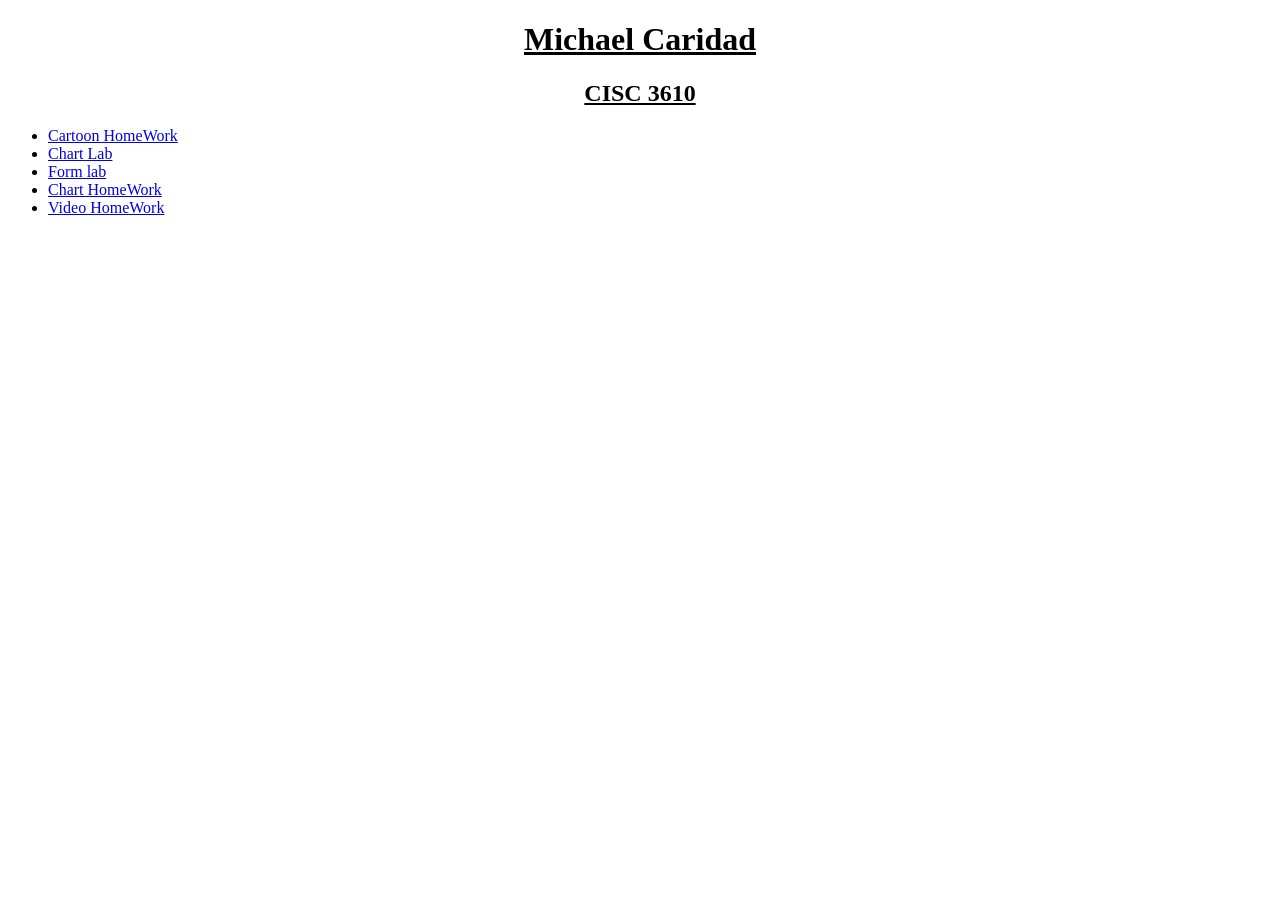
==== index.html @ 5d89e501 "Update index.html" ====
<!DOCTYPE html>
<html lang="en">
  <head>
    <meta charset="UTF-8" />
    <meta http-equiv="X-UA-Compatible" content="IE=edge" />
    <meta name="viewport" content="width=device-width, initial-scale=1.0" />
    <link rel="stylesheet" href="style.css" />
    <title>CISC 3610</title>
  </head>
  <body>
    <h1>Michael Caridad</h1>
    <h2>CISC 3610</h2>

    <ul>
      <li><a href="hw1.html">Cartoon HomeWork</a></li>
      <li><a href="lab1.html">Chart Lab</a></li>
      <li><a href="Form.html">Form lab</a></li>
      <li><a href="Doughtnut.html">Chart HomeWork</a></li>
      <li><a href="Video Lab/videoLab.html">Video HomeWork</a></li>
    </ul>
  </body>
</html>
---- style.css ----
h1,
h2 {
  text-align: center;
  text-decoration: underline;
}
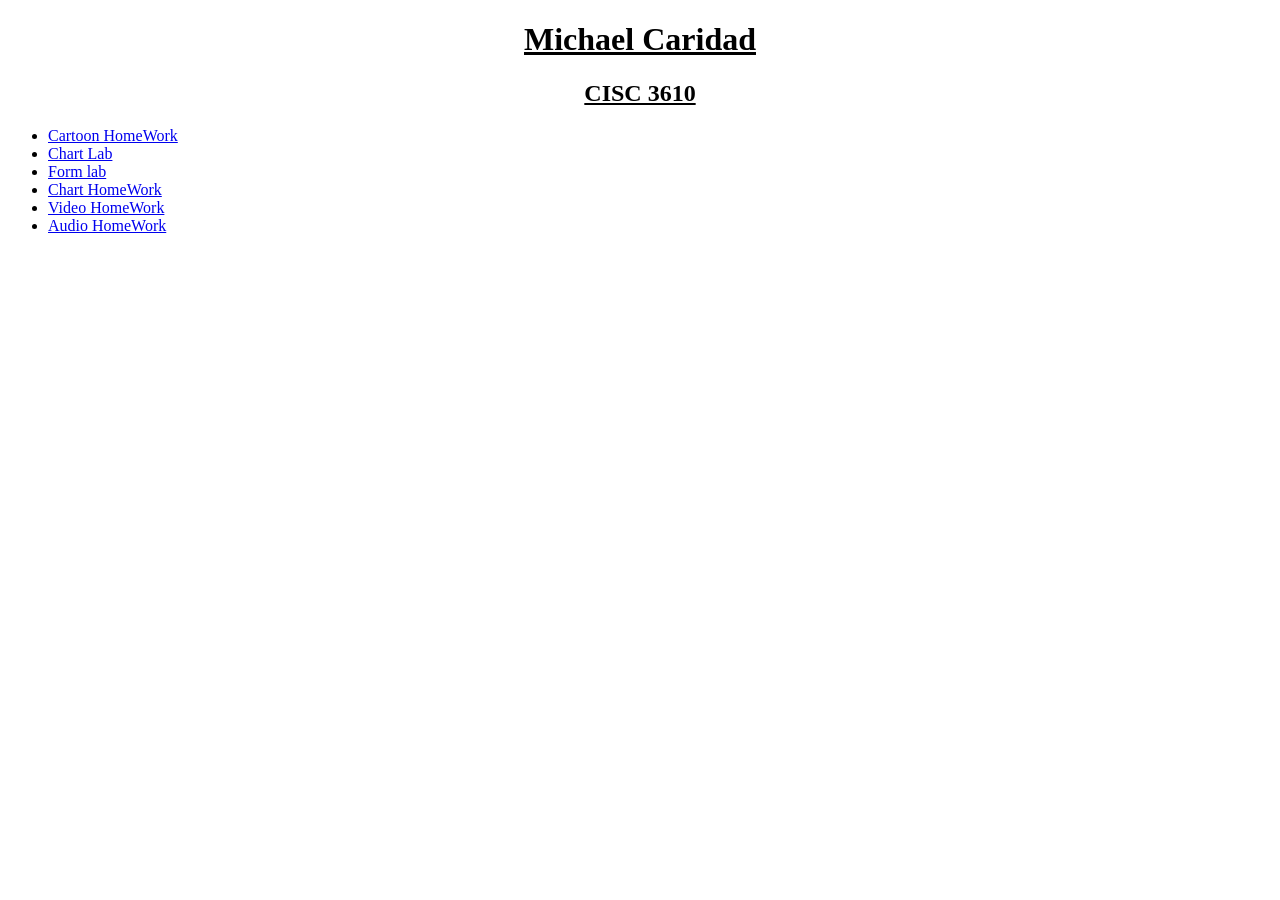
==== commit 2ebdb8d7: "Update index.html" ====
--- a/index.html
+++ b/index.html
@@ -17,6 +17,7 @@
       <li><a href="Form.html">Form lab</a></li>
       <li><a href="Doughtnut.html">Chart HomeWork</a></li>
       <li><a href="Video Lab/videoLab.html">Video HomeWork</a></li>
+      <li><a href="Audio Lab/audioLab.html">Audio HomeWork</a></li>
     </ul>
   </body>
 </html>
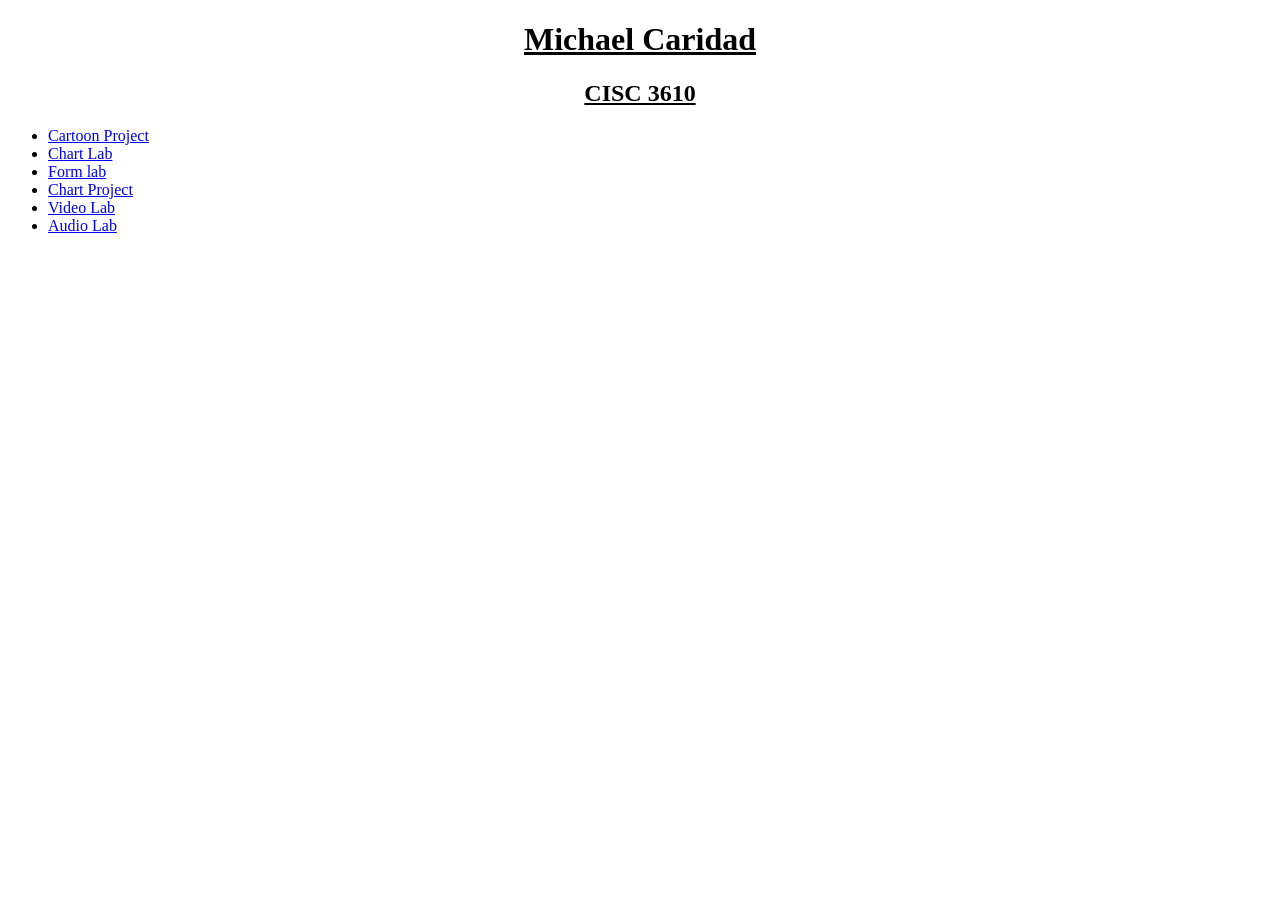
==== commit e9b73880: "Update index.html" ====
--- a/index.html
+++ b/index.html
@@ -12,12 +12,12 @@
     <h2>CISC 3610</h2>
 
     <ul>
-      <li><a href="hw1.html">Cartoon HomeWork</a></li>
+      <li><a href="hw1.html">Cartoon Project</a></li>
       <li><a href="lab1.html">Chart Lab</a></li>
       <li><a href="Form.html">Form lab</a></li>
-      <li><a href="Doughtnut.html">Chart HomeWork</a></li>
-      <li><a href="Video Lab/videoLab.html">Video HomeWork</a></li>
-      <li><a href="Audio Lab/audioLab.html">Audio HomeWork</a></li>
+      <li><a href="Doughtnut.html">Chart Project</a></li>
+      <li><a href="Video Lab/videoLab.html">Video Lab</a></li>
+      <li><a href="Audio Lab/AudioLab.html">Audio Lab</a></li>
     </ul>
   </body>
 </html>
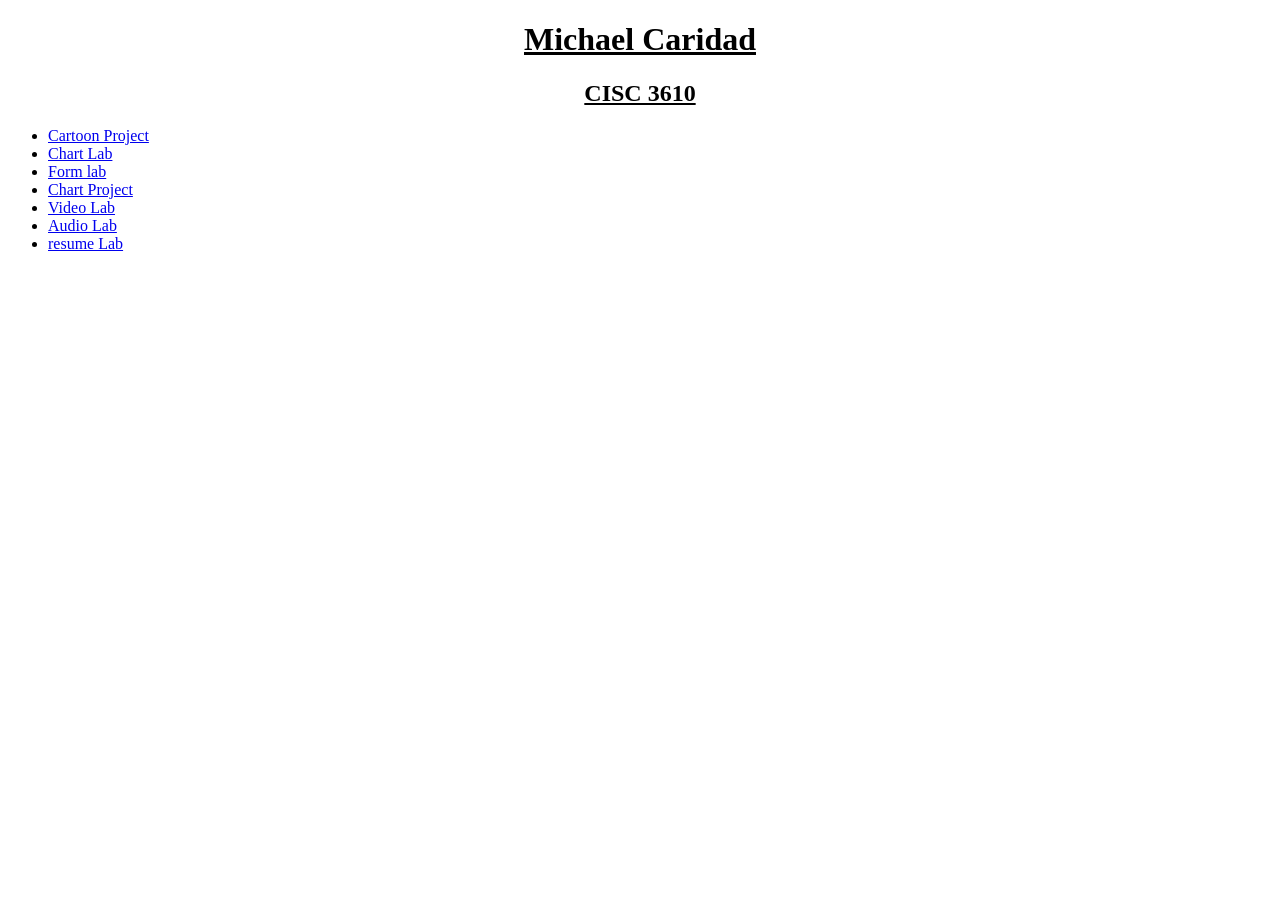
==== commit f14aa384: "Update index.html" ====
--- a/index.html
+++ b/index.html
@@ -18,6 +18,7 @@
       <li><a href="Doughtnut.html">Chart Project</a></li>
       <li><a href="Video Lab/videoLab.html">Video Lab</a></li>
       <li><a href="Audio Lab/AudioLab.html">Audio Lab</a></li>
+       <li><a href="resume/resume.html">resume Lab</a></li>
     </ul>
   </body>
 </html>
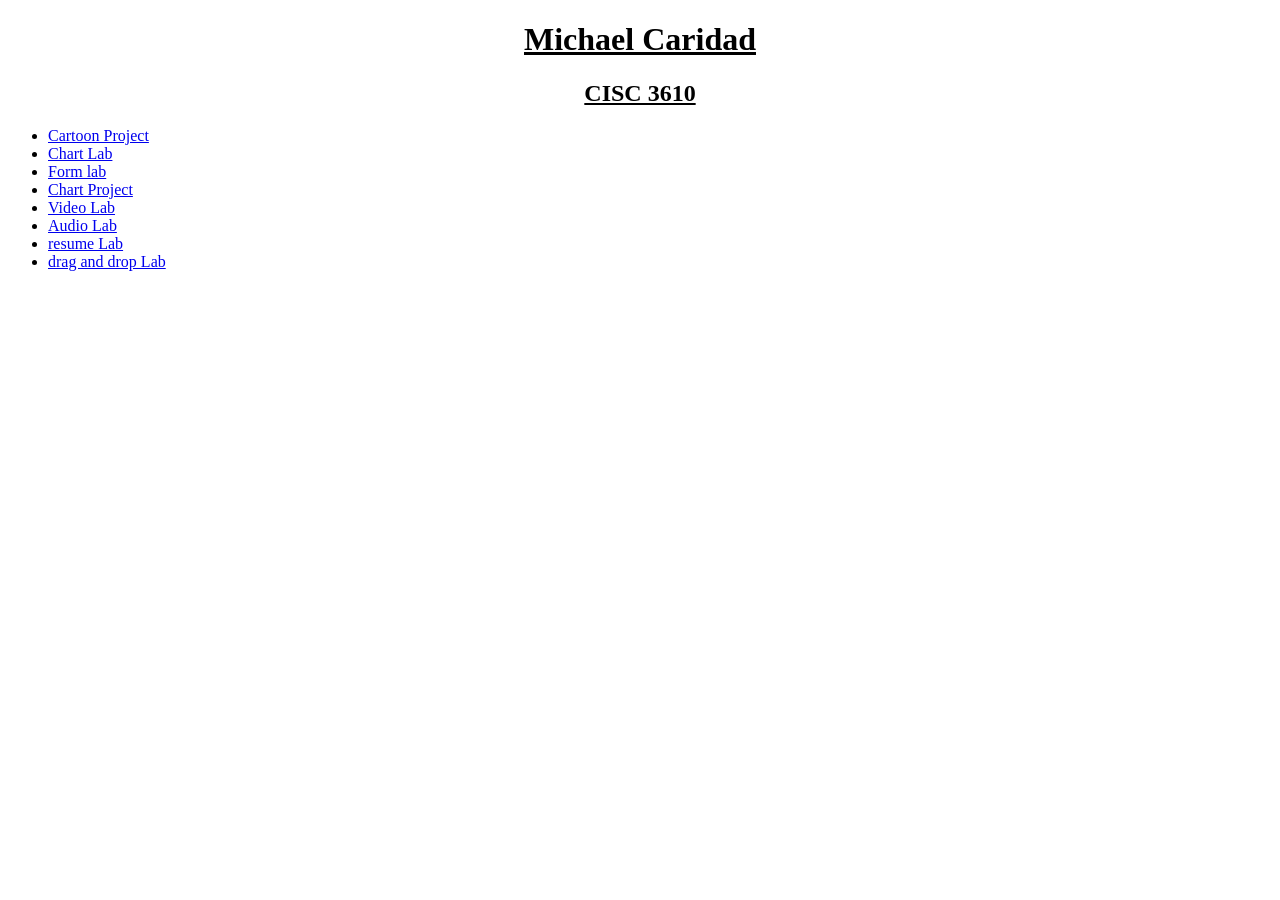
==== commit 8112f843: "Update index.html" ====
--- a/index.html
+++ b/index.html
@@ -18,7 +18,8 @@
       <li><a href="Doughtnut.html">Chart Project</a></li>
       <li><a href="Video Lab/videoLab.html">Video Lab</a></li>
       <li><a href="Audio Lab/AudioLab.html">Audio Lab</a></li>
-       <li><a href="resume/resume.html">resume Lab</a></li>
+      <li><a href="resume/resume.html">resume Lab</a></li>      
+      <li><a href="Phaser drag/dragNdrop.html">drag and drop Lab</a></li>
     </ul>
   </body>
 </html>
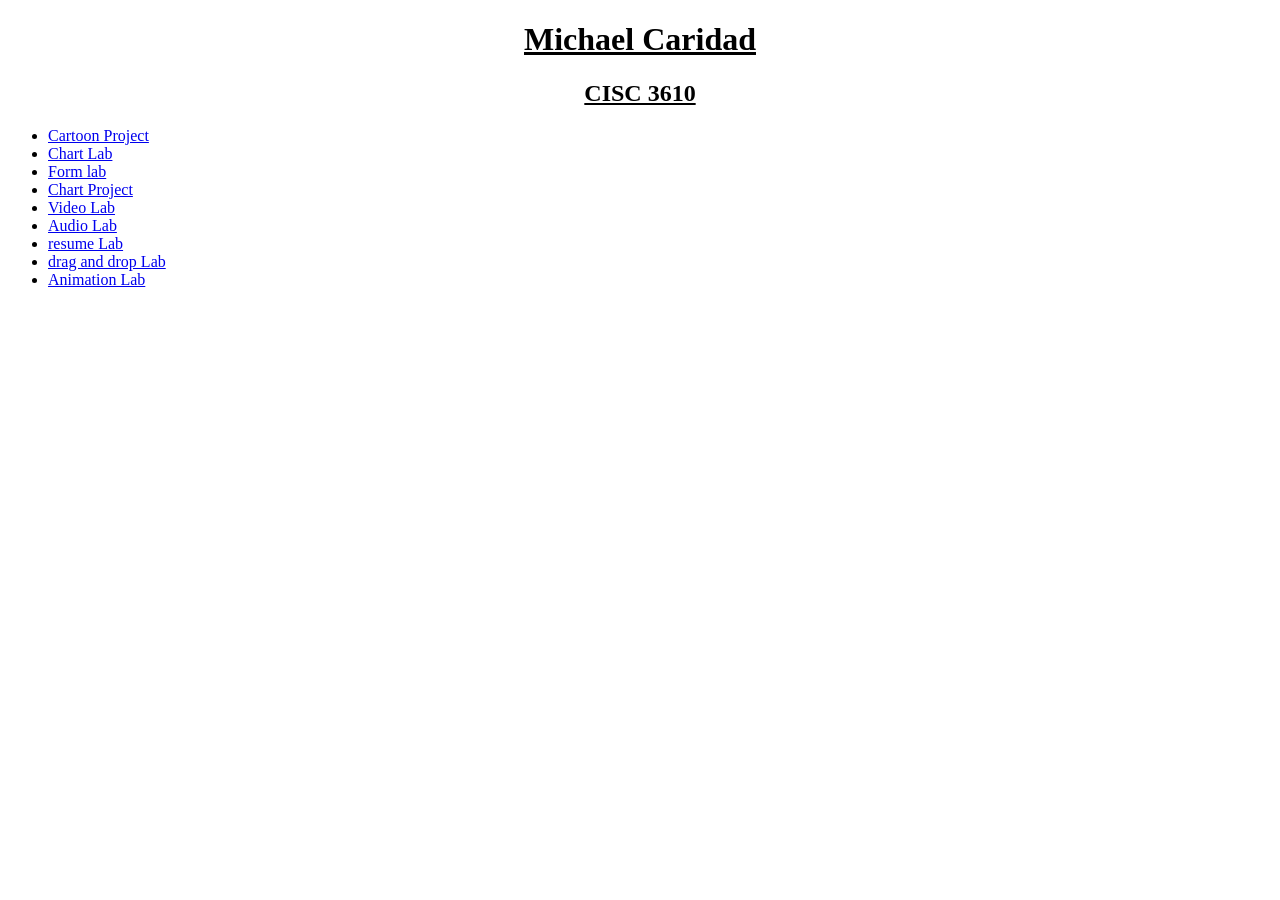
==== commit c8a4cee5: "Update index.html" ====
--- a/index.html
+++ b/index.html
@@ -20,6 +20,7 @@
       <li><a href="Audio Lab/AudioLab.html">Audio Lab</a></li>
       <li><a href="resume/resume.html">resume Lab</a></li>      
       <li><a href="Phaser drag/dragNdrop.html">drag and drop Lab</a></li>
+      <li><a href="numbersAnimated/numbers.html">Animation Lab</a></li>
     </ul>
   </body>
 </html>
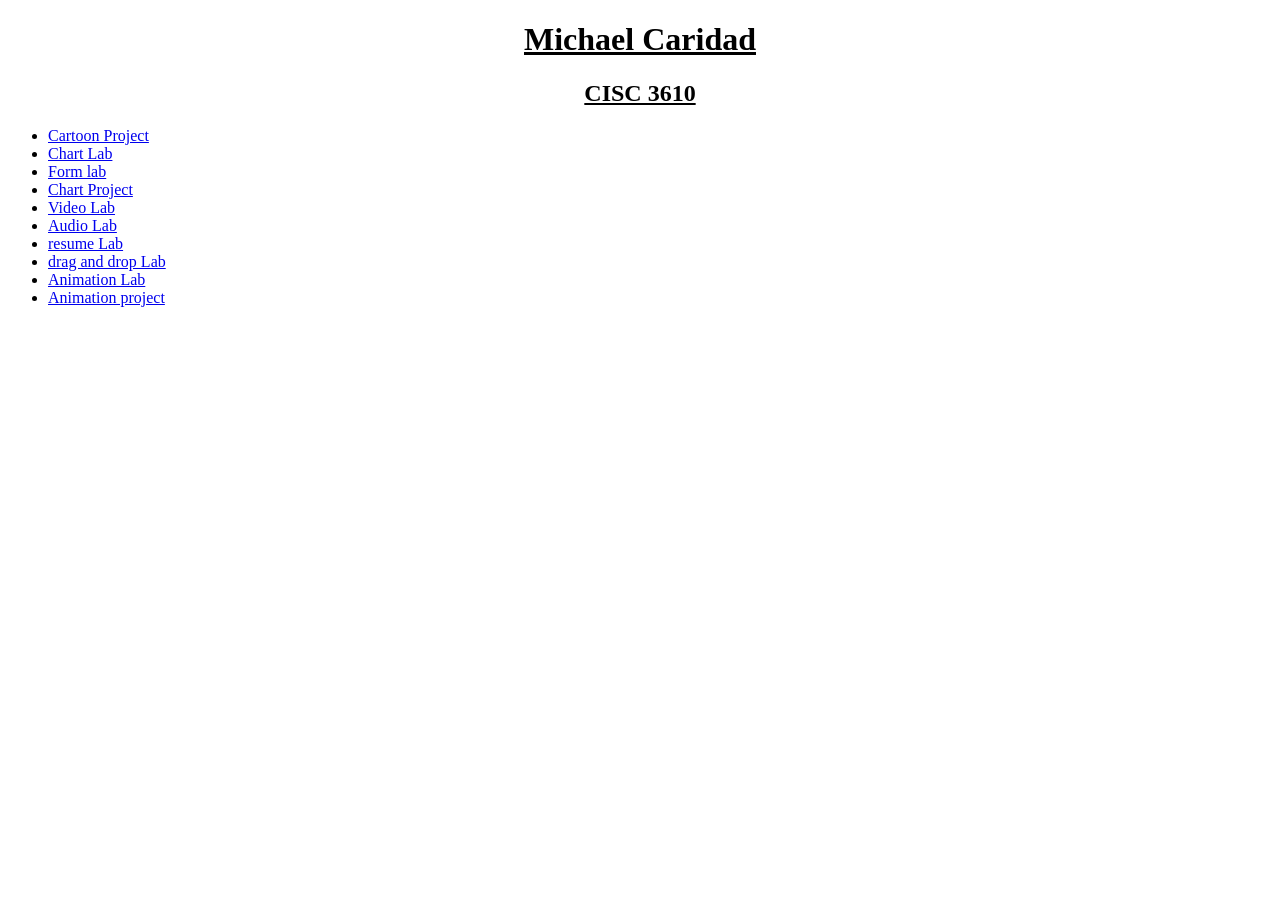
==== commit 37a40c2f: "Update index.html" ====
--- a/index.html
+++ b/index.html
@@ -21,6 +21,7 @@
       <li><a href="resume/resume.html">resume Lab</a></li>      
       <li><a href="Phaser drag/dragNdrop.html">drag and drop Lab</a></li>
       <li><a href="numbersAnimated/numbers.html">Animation Lab</a></li>
+      <li><a href="animationProject/animationProject.html">Animation project</a></li>
     </ul>
   </body>
 </html>
